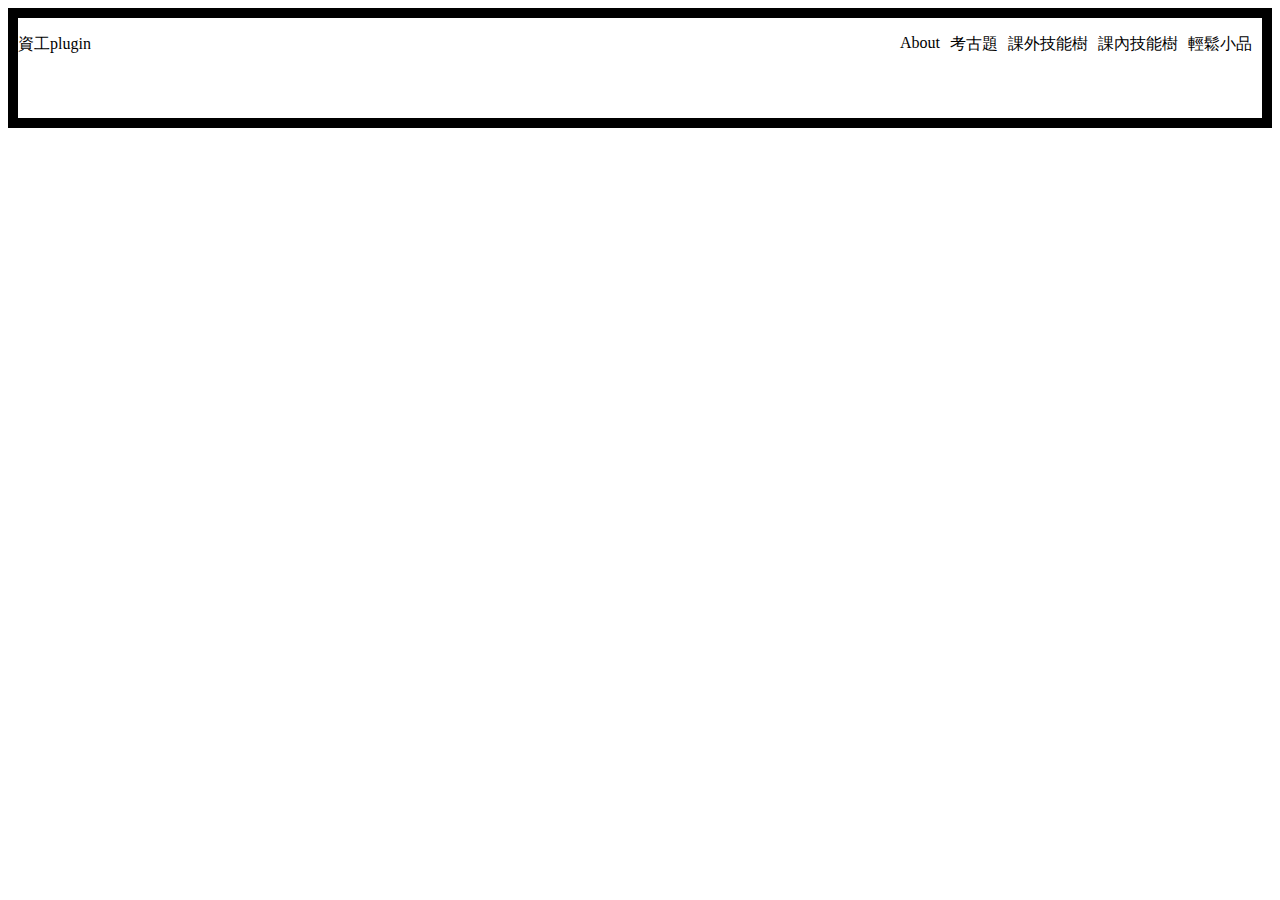
==== index.html @ 63bbe1c8 "Wang first commit" ====
<!DOCTYPE html>
<html>
	<head>
		<meta http-equiv="Content-Type" content="text/html; charset=utf-8">
		<link rel="stylesheet" type="text/css" href="css/nav.css">
	</head>

	<body>

		<div class="navbar"><!-- 這裡是網站的nav部分，暫時先將外形弄出來，之後分頁需要做按鈕顏色改變 -->
			<div class="index">
				<p> 資工plugin </p>

			</div>
			
			
			
			<div class="relax button"><!-- 放漫畫的部分 -->
				<p>輕鬆小品</p>

			</div>
			
			
			<div class="shcool_skill_tree button"><!-- 課內技能樹 -->
				<p>課內技能樹</p>

			</div>
			<div class="learn_skill_tree button"><!-- 課外技能樹 -->
				<p>課外技能樹</p>

			</div>
			<div class="pervious_test button"><!-- =考古題 -->
				<p>考古題</p>

			</div>
			<div class="about button">
				<p>About</p>

			</div>

		</div><!--navbar -->

		<div class="container">
			

		</div> <!-- container -->

		<div class="footer">

		</div>




	</body>


</html>
---- css/nav.css ----
.navbar{
	height: 100px;
	border:10px black solid;
}
.index{
	float: left;
}
.button{
	float: right;
	margin-right: 10px;
}

.pervious_test{

}
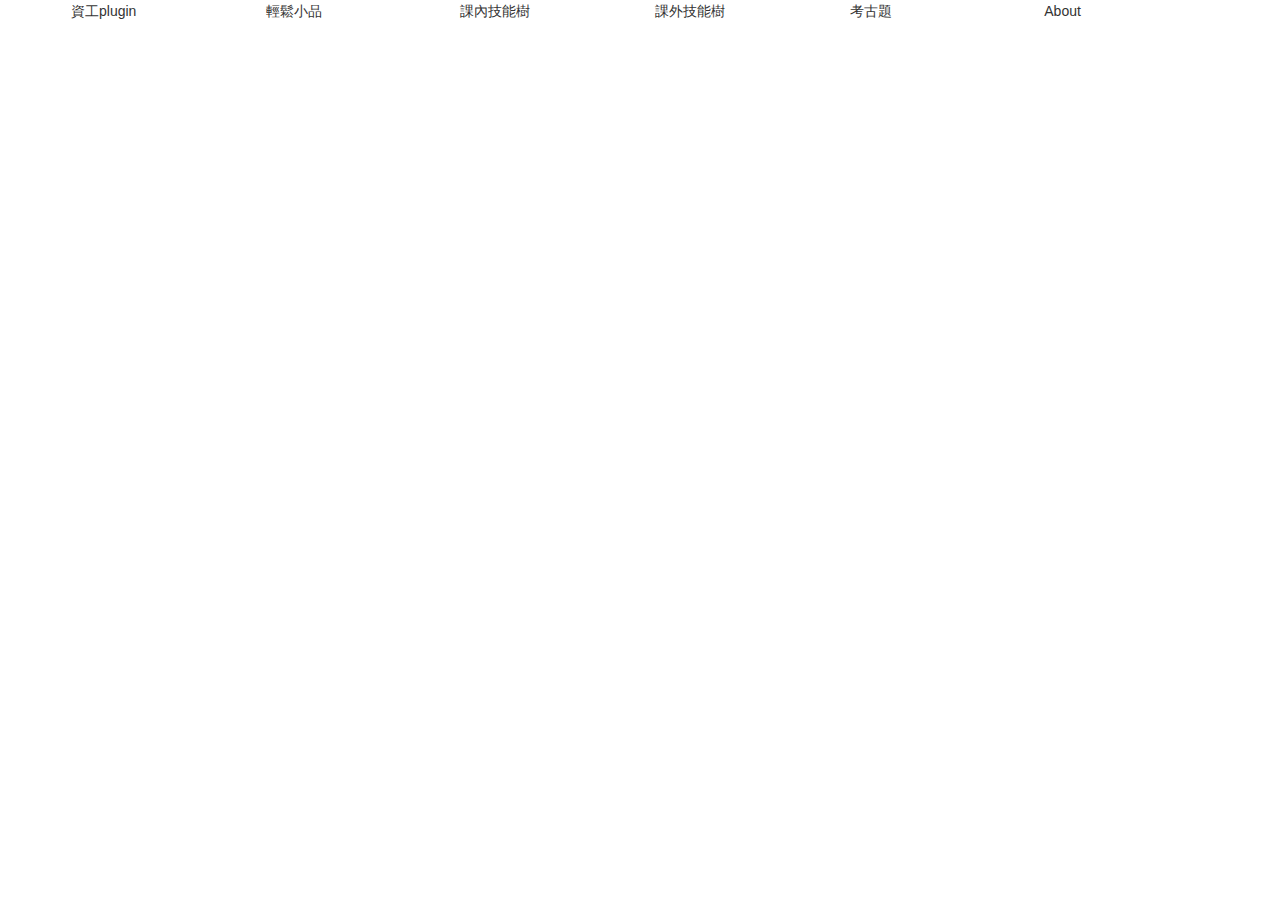
==== commit 4fb53246: "try add bootstrap in navbar" ====
--- a/index.html
+++ b/index.html
@@ -2,45 +2,38 @@
 <html>
 	<head>
 		<meta http-equiv="Content-Type" content="text/html; charset=utf-8">
+		<link rel="stylesheet" href="http://maxcdn.bootstrapcdn.com/bootstrap/3.3.6/css/bootstrap.min.css">
 		<link rel="stylesheet" type="text/css" href="css/nav.css">
+		 <meta name="viewport" content="width=device-width, initial-scale=1">
 	</head>
 
 	<body>
+		<div class="container">
+			<div class="navbar row"><!-- 這裡是網站的nav部分，暫時先將外形弄出來，之後分頁需要做按鈕顏色改變 -->
+				<div class="index col-sm-2">
+					<p> 資工plugin </p>
 
-		<div class="navbar"><!-- 這裡是網站的nav部分，暫時先將外形弄出來，之後分頁需要做按鈕顏色改變 -->
-			<div class="index">
-				<p> 資工plugin </p>
+				</div>
+				
+				<div class="relax button col-sm-2"><!-- 放漫畫的部分 -->
+					<p>輕鬆小品</p>
+				</div>
+				<div class="shcool_skill_tree button col-sm-2"><!-- 課內技能樹 -->
+					<p>課內技能樹</p>
+				</div>
+				<div class="learn_skill_tree button col-sm-2"><!-- 課外技能樹 -->
+					<p>課外技能樹</p>
+				</div>
+				<div class="pervious_test button col-sm-2"><!-- =考古題 -->
+					<p>考古題</p>
+				</div>
+				<div class="about button col-sm-2">
+					<p>About</p>
+				</div>
 
-			</div>
+			</div><!--navbar -->
 			
-			
-			
-			<div class="relax button"><!-- 放漫畫的部分 -->
-				<p>輕鬆小品</p>
-
-			</div>
-			
-			
-			<div class="shcool_skill_tree button"><!-- 課內技能樹 -->
-				<p>課內技能樹</p>
-
-			</div>
-			<div class="learn_skill_tree button"><!-- 課外技能樹 -->
-				<p>課外技能樹</p>
-
-			</div>
-			<div class="pervious_test button"><!-- =考古題 -->
-				<p>考古題</p>
-
-			</div>
-			<div class="about button">
-				<p>About</p>
-
-			</div>
-
-		</div><!--navbar -->
-
-		<div class="container">
+		
 			
 
 		</div> <!-- container -->
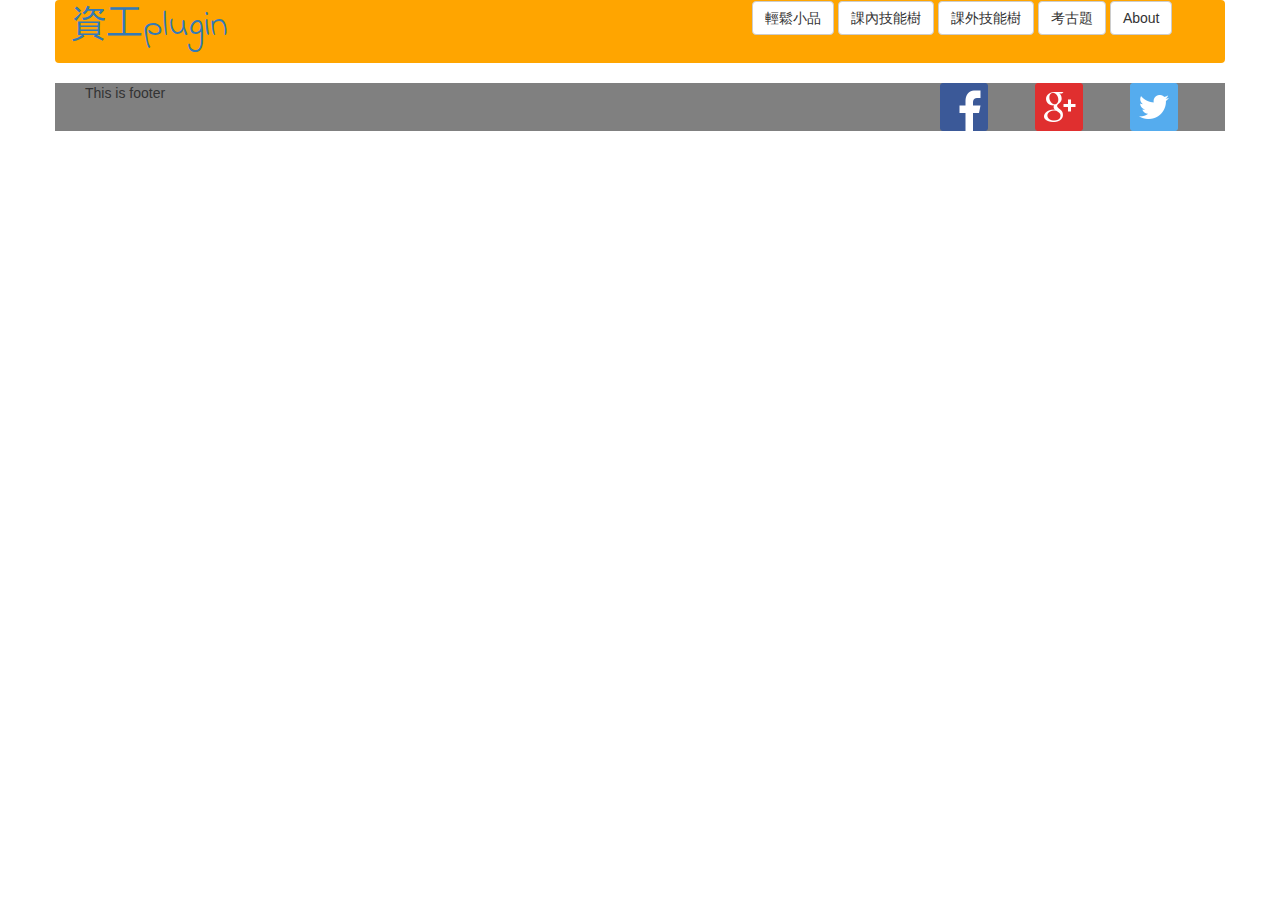
==== commit 2d003be4: "change navbar" ====
--- a/index.html
+++ b/index.html
@@ -4,43 +4,65 @@
 		<meta http-equiv="Content-Type" content="text/html; charset=utf-8">
 		<link rel="stylesheet" href="http://maxcdn.bootstrapcdn.com/bootstrap/3.3.6/css/bootstrap.min.css">
 		<link rel="stylesheet" type="text/css" href="css/nav.css">
+		<link href='https://fonts.googleapis.com/css?family=Indie+Flower' rel='stylesheet' type='text/css'>
 		 <meta name="viewport" content="width=device-width, initial-scale=1">
 	</head>
 
 	<body>
 		<div class="container">
-			<div class="navbar row"><!-- 這裡是網站的nav部分，暫時先將外形弄出來，之後分頁需要做按鈕顏色改變 -->
-				<div class="index col-sm-2">
-					<p> 資工plugin </p>
+			<div class="navbar row"><!-- 這裡是網站的nav部分，改用button -->
+				<div class="index col-md-7">
+					<a href="index.html">
+						<p> 資工plugin</p>
+					</a>
+
+				</div>
+				<div class="col-md-5">
+
+					<a href="relax.html">
+						<button type="button" class="btn btn-default">輕鬆小品</button>	
+					</a>
+					<a href="school_skill_tree.html">
+						<button type="button" class="btn btn-default">課內技能樹</button>
+					</a>
+					<a href="learn_skill_tree.html">
+						<button type="button" class="btn btn-default">課外技能樹</button>
+					</a>
+					<a href="pervious_test.html">
+						<button type="button" class="btn btn-default">考古題</button>
+					</a>
+					<a href="intro.html">
+						<button type="button" class="btn btn-default">About</button>
+					</a>
 
 				</div>
 				
-				<div class="relax button col-sm-2"><!-- 放漫畫的部分 -->
-					<p>輕鬆小品</p>
-				</div>
-				<div class="shcool_skill_tree button col-sm-2"><!-- 課內技能樹 -->
-					<p>課內技能樹</p>
-				</div>
-				<div class="learn_skill_tree button col-sm-2"><!-- 課外技能樹 -->
-					<p>課外技能樹</p>
-				</div>
-				<div class="pervious_test button col-sm-2"><!-- =考古題 -->
-					<p>考古題</p>
-				</div>
-				<div class="about button col-sm-2">
-					<p>About</p>
-				</div>
+				
+			</div><!--navbar -->
+		</div> <!-- container -->
 
-			</div><!--navbar -->
-			
-		
+		<div class="container row main">
 			
 
-		</div> <!-- container -->
+		</div>
 
-		<div class="footer">
+
+		<div class="footer container">
+			<div class = "col-sm-9">
+				<p class="footer_text">This is footer</p>
+			</div>
+			<div class="share_btn col-sm-1">
+				<img src="images/facebook_48.png">
+			</div>
+			<div class="share_btn col-sm-1">
+				<img src="images/google-plus_48.png">
+			</div>
+			<div class="share_btn col-sm-1">
+				<img src="images/twitter_48.png">
+			</div>
 
 		</div>
+
 
 
 
--- a/css/nav.css
+++ b/css/nav.css
@@ -0,0 +1,18 @@
+
+.footer{
+	background-color: gray;
+
+}
+.navbar{
+	background-color: orange;
+
+}
+
+
+.index{
+	font-size:36px;
+	font-family: 'Indie Flower', cursive;
+	/*padding-left: 0px;*/
+	/*border:1px solid black;*/
+
+}
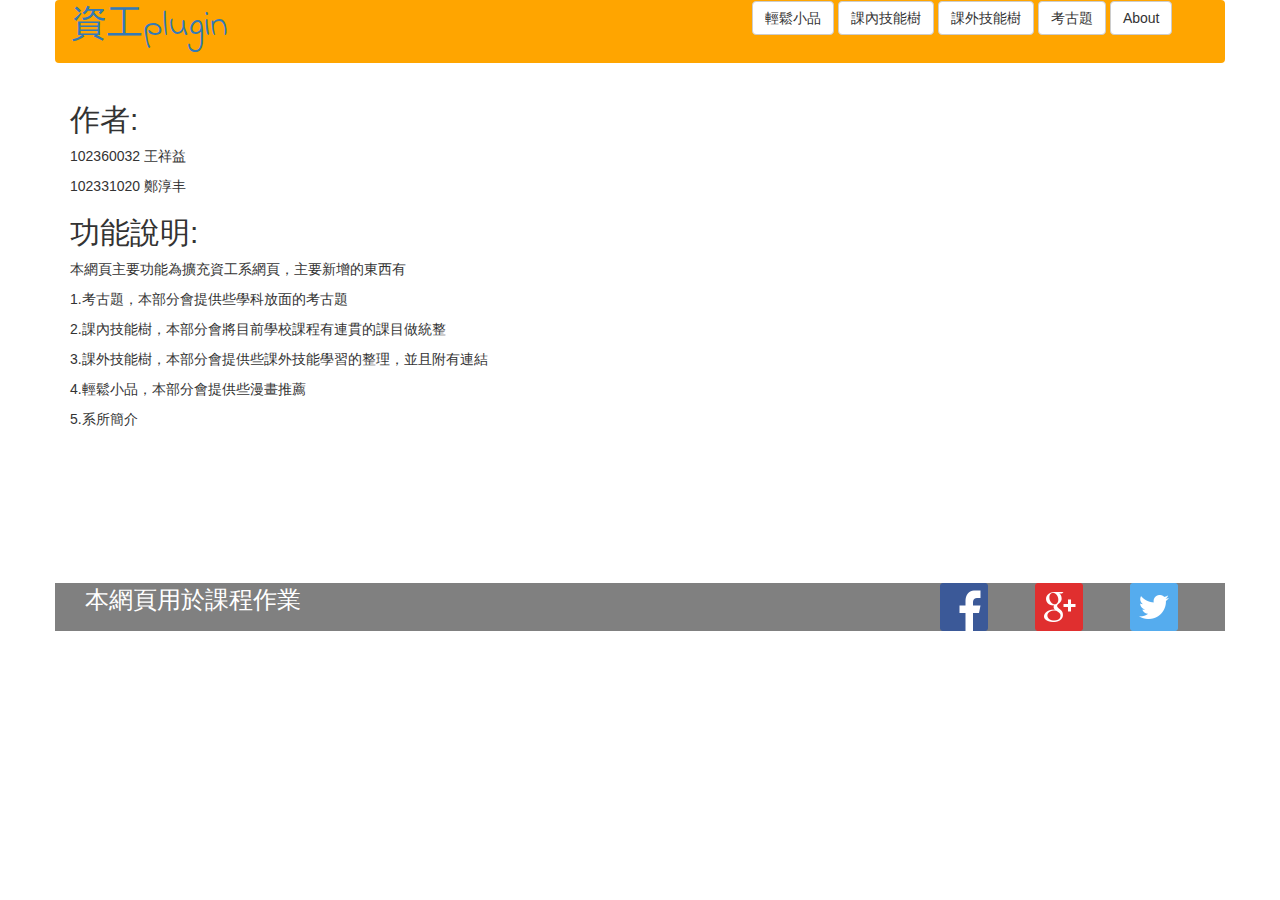
==== commit f2fd78f7: "nav修改" ====
--- a/index.html
+++ b/index.html
@@ -41,15 +41,24 @@
 			</div><!--navbar -->
 		</div> <!-- container -->
 
-		<div class="container row main">
-			
+		<div class="container  main">
+			<h2>作者:</h2>
+			<p>102360032 王祥益</p>
+			<p>102331020 鄭淳丰</p>
+			<h2>功能說明:</h2>
+			<p>本網頁主要功能為擴充資工系網頁，主要新增的東西有</p>
+			<p>1.考古題，本部分會提供些學科放面的考古題</p>
+			<p>2.課內技能樹，本部分會將目前學校課程有連貫的課目做統整</p>
+			<p>3.課外技能樹，本部分會提供些課外技能學習的整理，並且附有連結</p>
+			<p>4.輕鬆小品，本部分會提供些漫畫推薦</p>
+			<p>5.系所簡介</p>
 
 		</div>
 
 
 		<div class="footer container">
 			<div class = "col-sm-9">
-				<p class="footer_text">This is footer</p>
+				<p class="footer_text">本網頁用於課程作業</p>
 			</div>
 			<div class="share_btn col-sm-1">
 				<img src="images/facebook_48.png">
--- a/css/nav.css
+++ b/css/nav.css
@@ -16,3 +16,13 @@
 	/*border:1px solid black;*/
 
 }
+.main{
+	min-height: 500px;
+
+}
+
+.footer_text{
+	color: white;
+	font-size: 24px;
+}
+
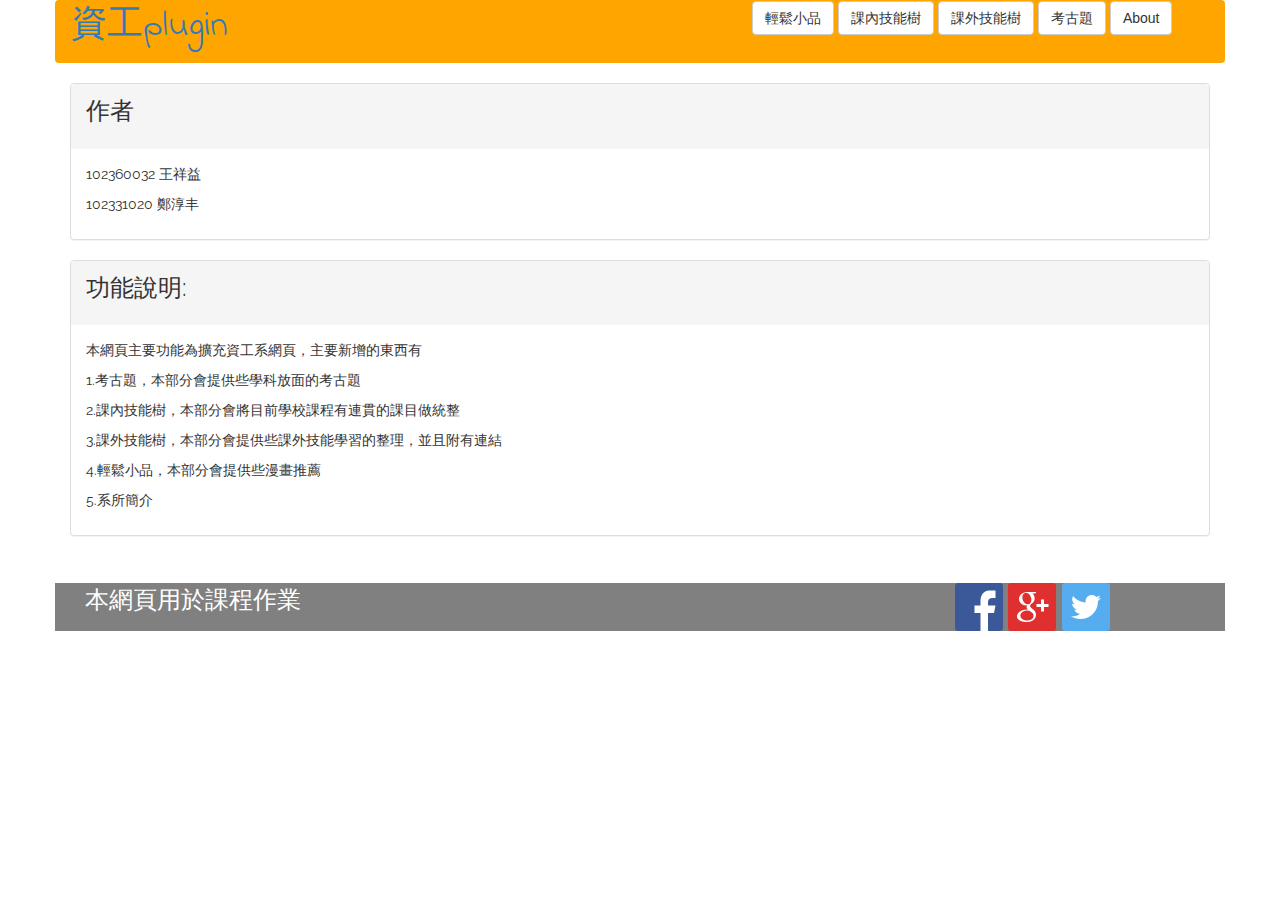
==== commit c82c8fcc: "新增字形" ====
--- a/index.html
+++ b/index.html
@@ -4,7 +4,9 @@
 		<meta http-equiv="Content-Type" content="text/html; charset=utf-8">
 		<link rel="stylesheet" href="http://maxcdn.bootstrapcdn.com/bootstrap/3.3.6/css/bootstrap.min.css">
 		<link rel="stylesheet" type="text/css" href="css/nav.css">
+		<link rel="stylesheet" type="text/css" href="css/index.css">
 		<link href='https://fonts.googleapis.com/css?family=Indie+Flower' rel='stylesheet' type='text/css'>
+		<link href='https://fonts.googleapis.com/css?family=Raleway:500' rel='stylesheet' type='text/css'>
 		 <meta name="viewport" content="width=device-width, initial-scale=1">
 	</head>
 
@@ -42,16 +44,34 @@
 		</div> <!-- container -->
 
 		<div class="container  main">
-			<h2>作者:</h2>
-			<p>102360032 王祥益</p>
-			<p>102331020 鄭淳丰</p>
-			<h2>功能說明:</h2>
-			<p>本網頁主要功能為擴充資工系網頁，主要新增的東西有</p>
-			<p>1.考古題，本部分會提供些學科放面的考古題</p>
-			<p>2.課內技能樹，本部分會將目前學校課程有連貫的課目做統整</p>
-			<p>3.課外技能樹，本部分會提供些課外技能學習的整理，並且附有連結</p>
-			<p>4.輕鬆小品，本部分會提供些漫畫推薦</p>
-			<p>5.系所簡介</p>
+			<div class="panel-group">
+				<div class="panel panel-default">
+					<div class="panel-heading">
+						<p class="title">作者</p>
+					</div>
+					<div class="panel-body">
+						<p>102360032 王祥益</p>
+						<p>102331020 鄭淳丰</p>
+					</div>
+				</div>
+			</div>
+			<div class="panel-group">
+				<div class="panel panel-default">
+					<div class="panel-heading">
+						<p class="title">功能說明:</p>
+					</div>
+					<div class="panel-body">
+						<p>本網頁主要功能為擴充資工系網頁，主要新增的東西有</p>
+						<p>1.考古題，本部分會提供些學科放面的考古題</p>
+						<p>2.課內技能樹，本部分會將目前學校課程有連貫的課目做統整</p>
+						<p>3.課外技能樹，本部分會提供些課外技能學習的整理，並且附有連結</p>
+						<p>4.輕鬆小品，本部分會提供些漫畫推薦</p>
+						<p>5.系所簡介</p>
+
+					</div>
+				</div>
+			</div>
+
 
 		</div>
 
@@ -60,15 +80,20 @@
 			<div class = "col-sm-9">
 				<p class="footer_text">本網頁用於課程作業</p>
 			</div>
-			<div class="share_btn col-sm-1">
-				<img src="images/facebook_48.png">
+			<div class="share_btn col-sm-2">
+				<div class="col-sm-4">
+					<img src="images/facebook_48.png">
+				</div>
+				<div class="col-sm-4">
+					<img src="images/google-plus_48.png">
+				</div>
+				<div class="col-sm-4">
+					<img src="images/twitter_48.png">
+				</div>
+				
+
 			</div>
-			<div class="share_btn col-sm-1">
-				<img src="images/google-plus_48.png">
-			</div>
-			<div class="share_btn col-sm-1">
-				<img src="images/twitter_48.png">
-			</div>
+			
 
 		</div>
 
--- a/css/nav.css
+++ b/css/nav.css
@@ -7,7 +7,9 @@
 	background-color: orange;
 
 }
-
+.share_btn{
+	
+}
 
 .index{
 	font-size:36px;
--- a/css/index.css
+++ b/css/index.css
@@ -0,0 +1,13 @@
+.main{
+	font-family: 'Raleway', sans-serif;
+
+}
+
+h2{
+	font:border;
+
+}
+.title{
+	font-size:24px;
+	
+}